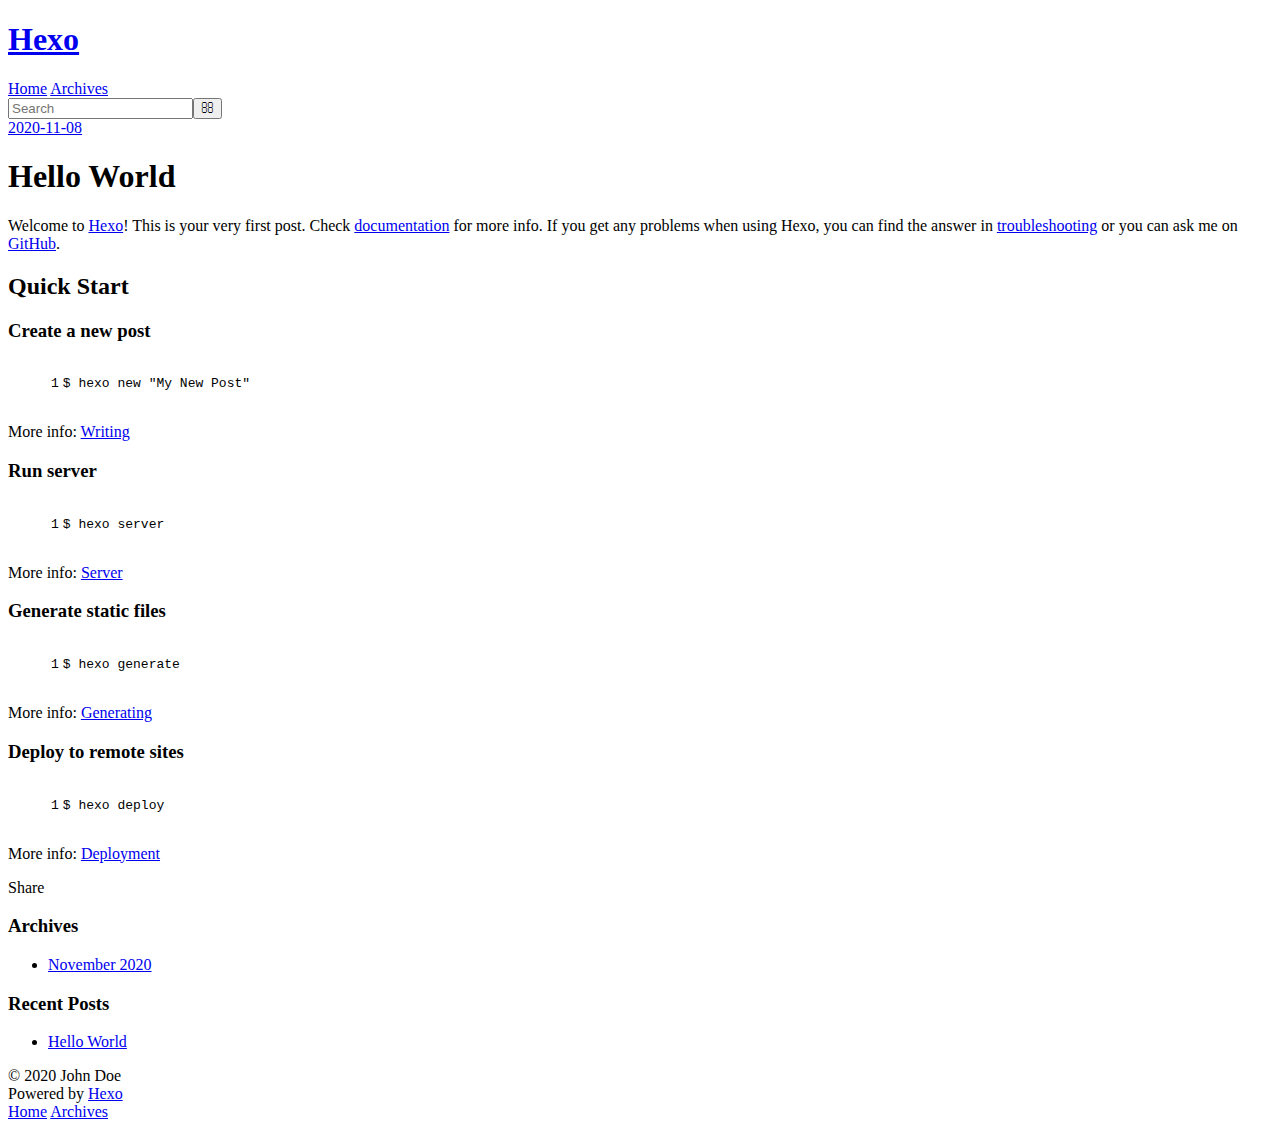
==== 2020/11/08/hello-world/index.html @ ad46d4d7 "Site updated: 2020-11-08 11:31:22" ====
<!DOCTYPE html>
<html>
<head>
  <meta charset="utf-8">
  

  
  <title>Hello World | Hexo</title>
  <meta name="viewport" content="width=device-width, initial-scale=1, maximum-scale=1">
  <meta name="description" content="Welcome to Hexo! This is your very first post. Check documentation for more info. If you get any problems when using Hexo, you can find the answer in troubleshooting or you can ask me on GitHub. Quick">
<meta property="og:type" content="article">
<meta property="og:title" content="Hello World">
<meta property="og:url" content="http://example.com/2020/11/08/hello-world/index.html">
<meta property="og:site_name" content="Hexo">
<meta property="og:description" content="Welcome to Hexo! This is your very first post. Check documentation for more info. If you get any problems when using Hexo, you can find the answer in troubleshooting or you can ask me on GitHub. Quick">
<meta property="og:locale" content="en_US">
<meta property="article:published_time" content="2020-11-08T02:47:10.748Z">
<meta property="article:modified_time" content="2020-11-08T02:47:10.748Z">
<meta property="article:author" content="John Doe">
<meta name="twitter:card" content="summary">
  
    <link rel="alternate" href="/atom.xml" title="Hexo" type="application/atom+xml">
  
  
    <link rel="icon" href="/favicon.png">
  
  
    <link href="//fonts.googleapis.com/css?family=Source+Code+Pro" rel="stylesheet" type="text/css">
  
  
<link rel="stylesheet" href="/css/style.css">

<meta name="generator" content="Hexo 5.2.0"></head>

<body>
  <div id="container">
    <div id="wrap">
      <header id="header">
  <div id="banner"></div>
  <div id="header-outer" class="outer">
    <div id="header-title" class="inner">
      <h1 id="logo-wrap">
        <a href="/" id="logo">Hexo</a>
      </h1>
      
    </div>
    <div id="header-inner" class="inner">
      <nav id="main-nav">
        <a id="main-nav-toggle" class="nav-icon"></a>
        
          <a class="main-nav-link" href="/">Home</a>
        
          <a class="main-nav-link" href="/archives">Archives</a>
        
      </nav>
      <nav id="sub-nav">
        
          <a id="nav-rss-link" class="nav-icon" href="/atom.xml" title="RSS Feed"></a>
        
        <a id="nav-search-btn" class="nav-icon" title="Search"></a>
      </nav>
      <div id="search-form-wrap">
        <form action="//google.com/search" method="get" accept-charset="UTF-8" class="search-form"><input type="search" name="q" class="search-form-input" placeholder="Search"><button type="submit" class="search-form-submit">&#xF002;</button><input type="hidden" name="sitesearch" value="http://example.com"></form>
      </div>
    </div>
  </div>
</header>
      <div class="outer">
        <section id="main"><article id="post-hello-world" class="article article-type-post" itemscope itemprop="blogPost">
  <div class="article-meta">
    <a href="/2020/11/08/hello-world/" class="article-date">
  <time datetime="2020-11-08T02:47:10.748Z" itemprop="datePublished">2020-11-08</time>
</a>
    
  </div>
  <div class="article-inner">
    
    
      <header class="article-header">
        
  
    <h1 class="article-title" itemprop="name">
      Hello World
    </h1>
  

      </header>
    
    <div class="article-entry" itemprop="articleBody">
      
        <p>Welcome to <a target="_blank" rel="noopener" href="https://hexo.io/">Hexo</a>! This is your very first post. Check <a target="_blank" rel="noopener" href="https://hexo.io/docs/">documentation</a> for more info. If you get any problems when using Hexo, you can find the answer in <a target="_blank" rel="noopener" href="https://hexo.io/docs/troubleshooting.html">troubleshooting</a> or you can ask me on <a target="_blank" rel="noopener" href="https://github.com/hexojs/hexo/issues">GitHub</a>.</p>
<h2 id="Quick-Start"><a href="#Quick-Start" class="headerlink" title="Quick Start"></a>Quick Start</h2><h3 id="Create-a-new-post"><a href="#Create-a-new-post" class="headerlink" title="Create a new post"></a>Create a new post</h3><figure class="highlight bash"><table><tr><td class="gutter"><pre><span class="line">1</span><br></pre></td><td class="code"><pre><span class="line">$ hexo new <span class="string">&quot;My New Post&quot;</span></span><br></pre></td></tr></table></figure>

<p>More info: <a target="_blank" rel="noopener" href="https://hexo.io/docs/writing.html">Writing</a></p>
<h3 id="Run-server"><a href="#Run-server" class="headerlink" title="Run server"></a>Run server</h3><figure class="highlight bash"><table><tr><td class="gutter"><pre><span class="line">1</span><br></pre></td><td class="code"><pre><span class="line">$ hexo server</span><br></pre></td></tr></table></figure>

<p>More info: <a target="_blank" rel="noopener" href="https://hexo.io/docs/server.html">Server</a></p>
<h3 id="Generate-static-files"><a href="#Generate-static-files" class="headerlink" title="Generate static files"></a>Generate static files</h3><figure class="highlight bash"><table><tr><td class="gutter"><pre><span class="line">1</span><br></pre></td><td class="code"><pre><span class="line">$ hexo generate</span><br></pre></td></tr></table></figure>

<p>More info: <a target="_blank" rel="noopener" href="https://hexo.io/docs/generating.html">Generating</a></p>
<h3 id="Deploy-to-remote-sites"><a href="#Deploy-to-remote-sites" class="headerlink" title="Deploy to remote sites"></a>Deploy to remote sites</h3><figure class="highlight bash"><table><tr><td class="gutter"><pre><span class="line">1</span><br></pre></td><td class="code"><pre><span class="line">$ hexo deploy</span><br></pre></td></tr></table></figure>

<p>More info: <a target="_blank" rel="noopener" href="https://hexo.io/docs/one-command-deployment.html">Deployment</a></p>

      
    </div>
    <footer class="article-footer">
      <a data-url="http://example.com/2020/11/08/hello-world/" data-id="ckh8k80om0000ikts1m45fvuo" class="article-share-link">Share</a>
      
      
    </footer>
  </div>
  
    
  
</article>

</section>
        
          <aside id="sidebar">
  
    

  
    

  
    
  
    
  <div class="widget-wrap">
    <h3 class="widget-title">Archives</h3>
    <div class="widget">
      <ul class="archive-list"><li class="archive-list-item"><a class="archive-list-link" href="/archives/2020/11/">November 2020</a></li></ul>
    </div>
  </div>


  
    
  <div class="widget-wrap">
    <h3 class="widget-title">Recent Posts</h3>
    <div class="widget">
      <ul>
        
          <li>
            <a href="/2020/11/08/hello-world/">Hello World</a>
          </li>
        
      </ul>
    </div>
  </div>

  
</aside>
        
      </div>
      <footer id="footer">
  
  <div class="outer">
    <div id="footer-info" class="inner">
      &copy; 2020 John Doe<br>
      Powered by <a href="http://hexo.io/" target="_blank">Hexo</a>
    </div>
  </div>
</footer>
    </div>
    <nav id="mobile-nav">
  
    <a href="/" class="mobile-nav-link">Home</a>
  
    <a href="/archives" class="mobile-nav-link">Archives</a>
  
</nav>
    

<script src="//ajax.googleapis.com/ajax/libs/jquery/2.0.3/jquery.min.js"></script>


  
<link rel="stylesheet" href="/fancybox/jquery.fancybox.css">

  
<script src="/fancybox/jquery.fancybox.pack.js"></script>




<script src="/js/script.js"></script>




  </div>
</body>
</html>
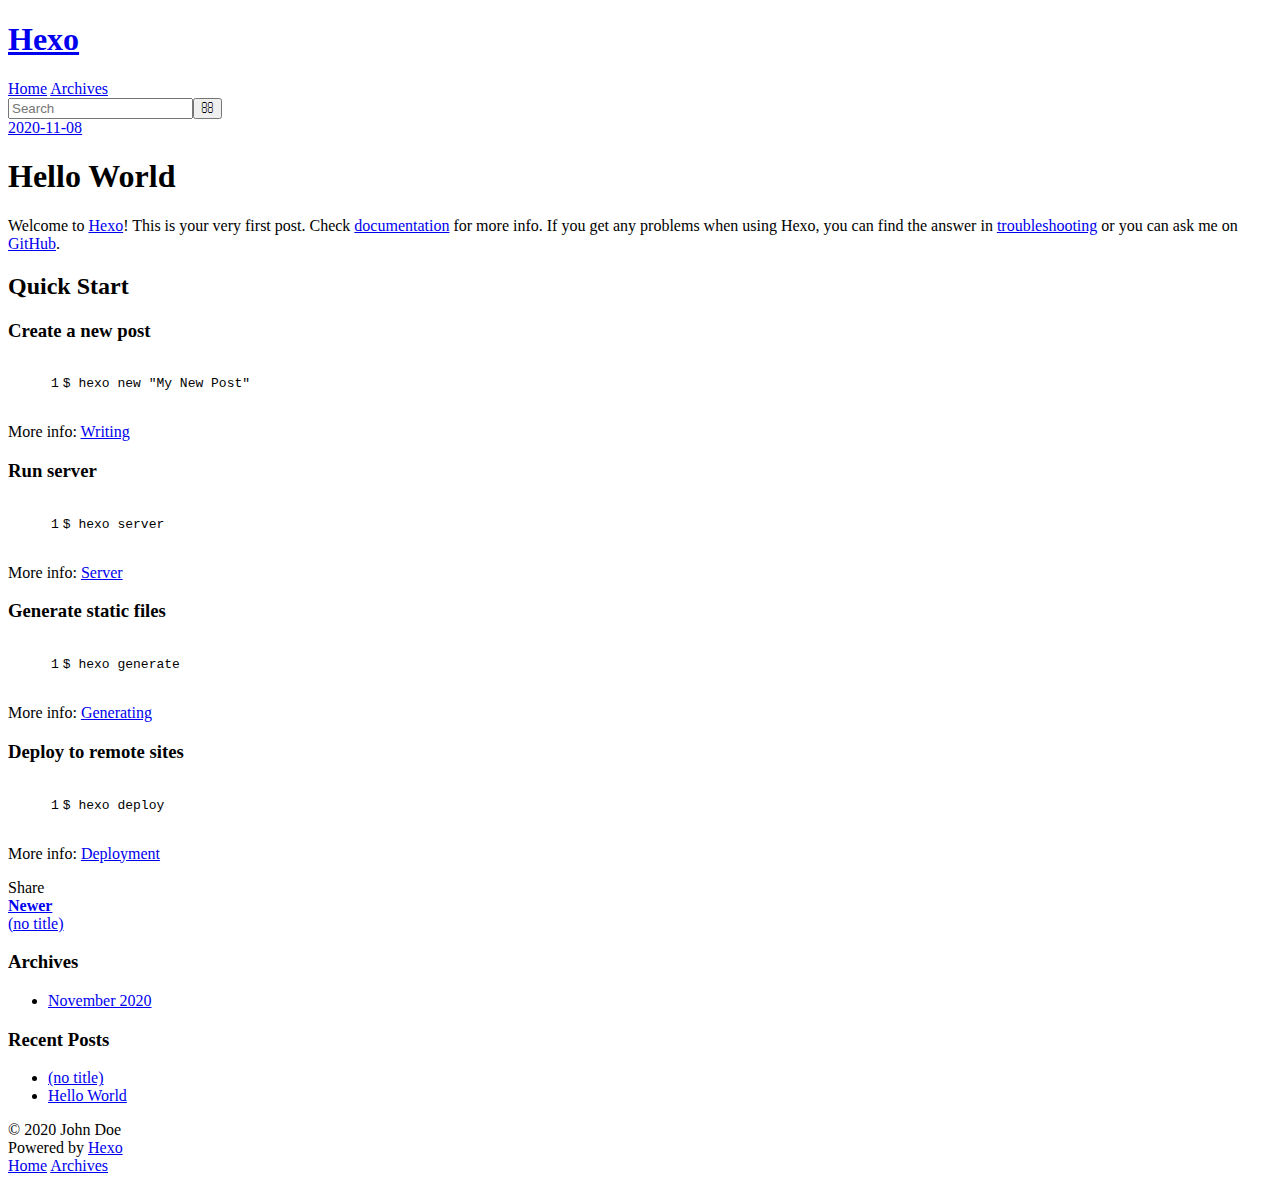
==== commit 320c7c66: "Site updated: 2020-11-08 11:57:11" ====
--- a/2020/11/08/hello-world/index.html
+++ b/2020/11/08/hello-world/index.html
@@ -105,13 +105,27 @@
       
     </div>
     <footer class="article-footer">
-      <a data-url="http://example.com/2020/11/08/hello-world/" data-id="ckh8k80om0000ikts1m45fvuo" class="article-share-link">Share</a>
+      <a data-url="http://example.com/2020/11/08/hello-world/" data-id="ckh8l55oc0001k0ts2nh2bdml" class="article-share-link">Share</a>
       
       
     </footer>
   </div>
   
     
+<nav id="article-nav">
+  
+    <a href="/2020/11/08/README/" id="article-nav-newer" class="article-nav-link-wrap">
+      <strong class="article-nav-caption">Newer</strong>
+      <div class="article-nav-title">
+        
+          (no title)
+        
+      </div>
+    </a>
+  
+  
+</nav>
+
   
 </article>
 
@@ -144,6 +158,10 @@
       <ul>
         
           <li>
+            <a href="/2020/11/08/README/">(no title)</a>
+          </li>
+        
+          <li>
             <a href="/2020/11/08/hello-world/">Hello World</a>
           </li>
         
